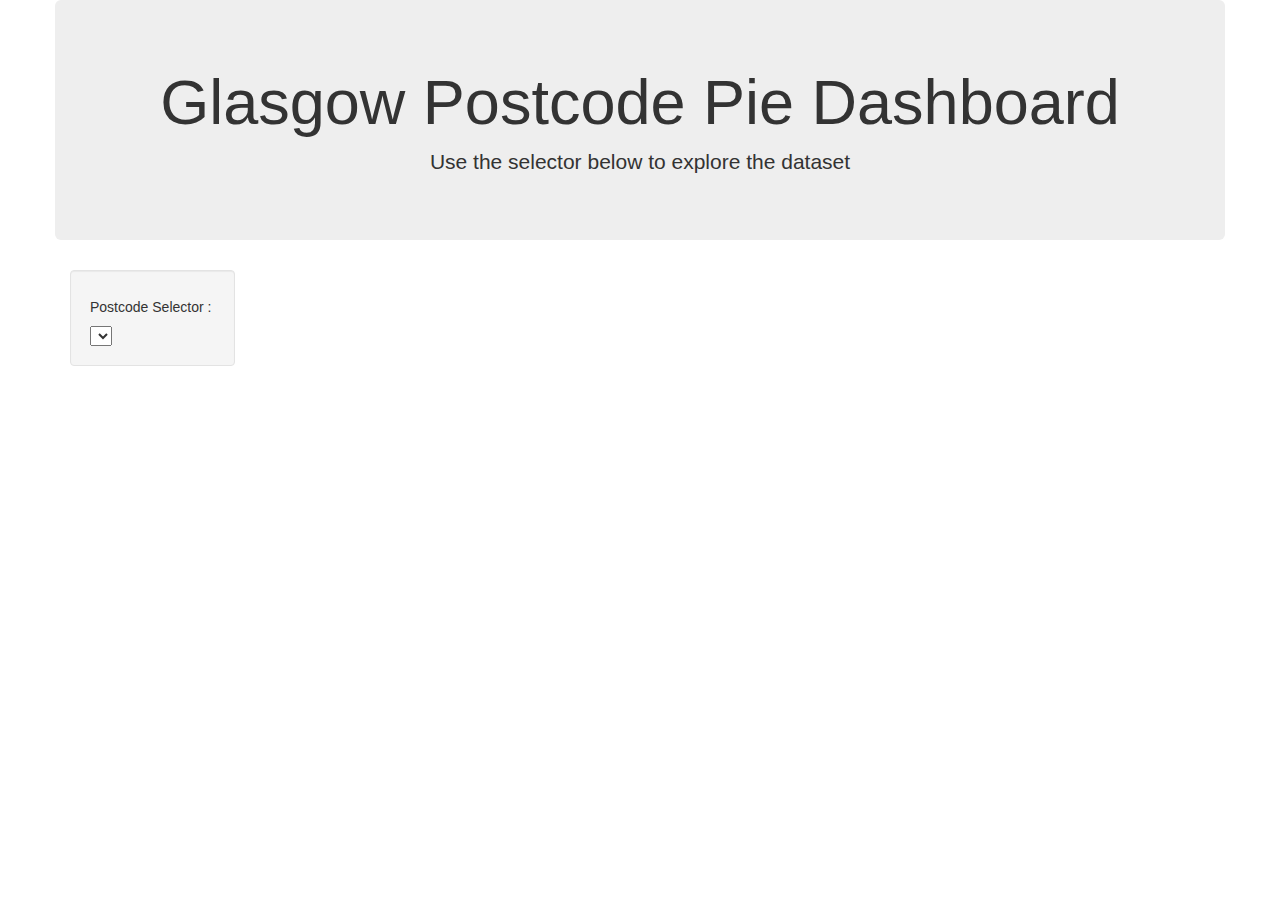
==== Chart/Pie Chart.html @ 9b313979 "cleaning update" ====
<!DOCTYPE html>
<html lang="en">

<head>
  <meta charset="UTF-8">
  <meta name="viewport" content="width=device-width, initial-scale=1.0">
  <meta http-equiv="X-UA-Compatible" content="ie=edge">
  <title>Glasgow Postcode Dashboard</title>
  <link rel="stylesheet" href="https://maxcdn.bootstrapcdn.com/bootstrap/3.3.7/css/bootstrap.min.css">
</head>

<body>

  <div class="container">
    <div class="row">
      <div class="col-md-12 jumbotron text-center">
        <h1>Glasgow Postcode Pie Dashboard</h1>
        <p>Use the selector below to explore the dataset</p>
      </div>
    </div>
    <div class="row">
      <div class="col-md-2">
        <div class="well">
          <h5>Postcode Selector :</h5>
          <select id="selDataset" onchange="changePostCode(this.value)"></select>
        </div>
          </div>
          <div id="sample-metadata" class="panel-body"></div>
        </div>
      </div>
      <div class="col-md-5">
        <div id="bar"></div>
    <div class="row">
      <div class="col-md-12">
        <div id="Pie"></div>
      </div>
    </div>
  </div>

  <script src="https://d3js.org/d3.v7.min.js"></script>
  <script src="https://cdn.plot.ly/plotly-latest.min.js"></script>
  <script src="./static/js/Pie.js"></script>

</body>

</html>
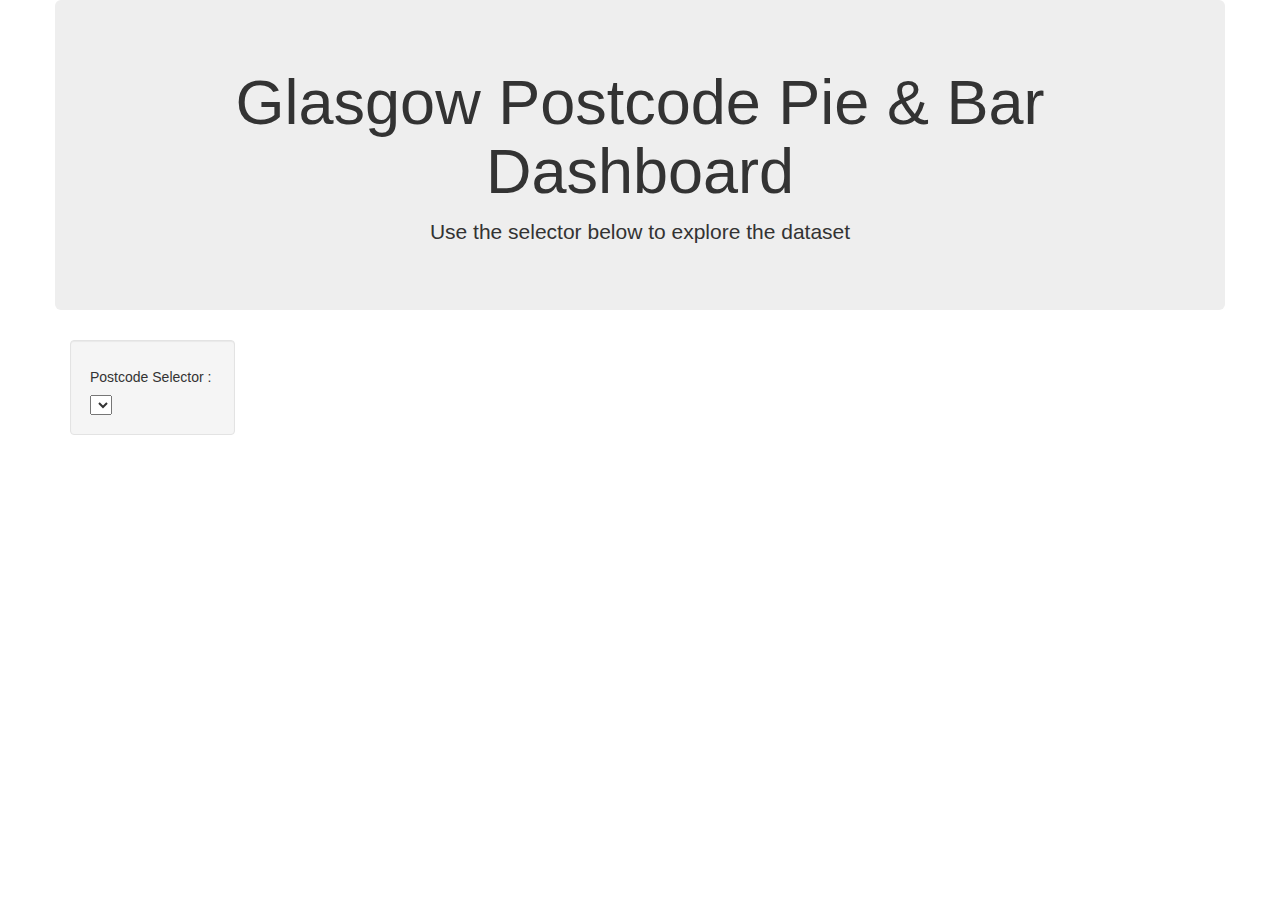
==== commit 76fb1362: "finalcharts" ====
--- a/Chart/Pie Chart.html
+++ b/Chart/Pie Chart.html
@@ -7,6 +7,11 @@
   <meta http-equiv="X-UA-Compatible" content="ie=edge">
   <title>Glasgow Postcode Dashboard</title>
   <link rel="stylesheet" href="https://maxcdn.bootstrapcdn.com/bootstrap/3.3.7/css/bootstrap.min.css">
+  <style>
+    #bar {
+      margin-left: 50px;
+    }
+  </style>
 </head>
 
 <body>
@@ -14,25 +19,29 @@
   <div class="container">
     <div class="row">
       <div class="col-md-12 jumbotron text-center">
-        <h1>Glasgow Postcode Pie Dashboard</h1>
+        <h1>Glasgow Postcode Pie & Bar Dashboard</h1>
         <p>Use the selector below to explore the dataset</p>
       </div>
     </div>
+
     <div class="row">
       <div class="col-md-2">
         <div class="well">
           <h5>Postcode Selector :</h5>
           <select id="selDataset" onchange="changePostCode(this.value)"></select>
         </div>
-          </div>
-          <div id="sample-metadata" class="panel-body"></div>
-        </div>
+      </div>
+      <div class="col-md-5">
+        <div id="Pie"></div>
       </div>
       <div class="col-md-5">
         <div id="bar"></div>
+      </div>
+    </div>
+
     <div class="row">
       <div class="col-md-12">
-        <div id="Pie"></div>
+        <div id="sample-metadata" class="panel-body"></div>
       </div>
     </div>
   </div>
